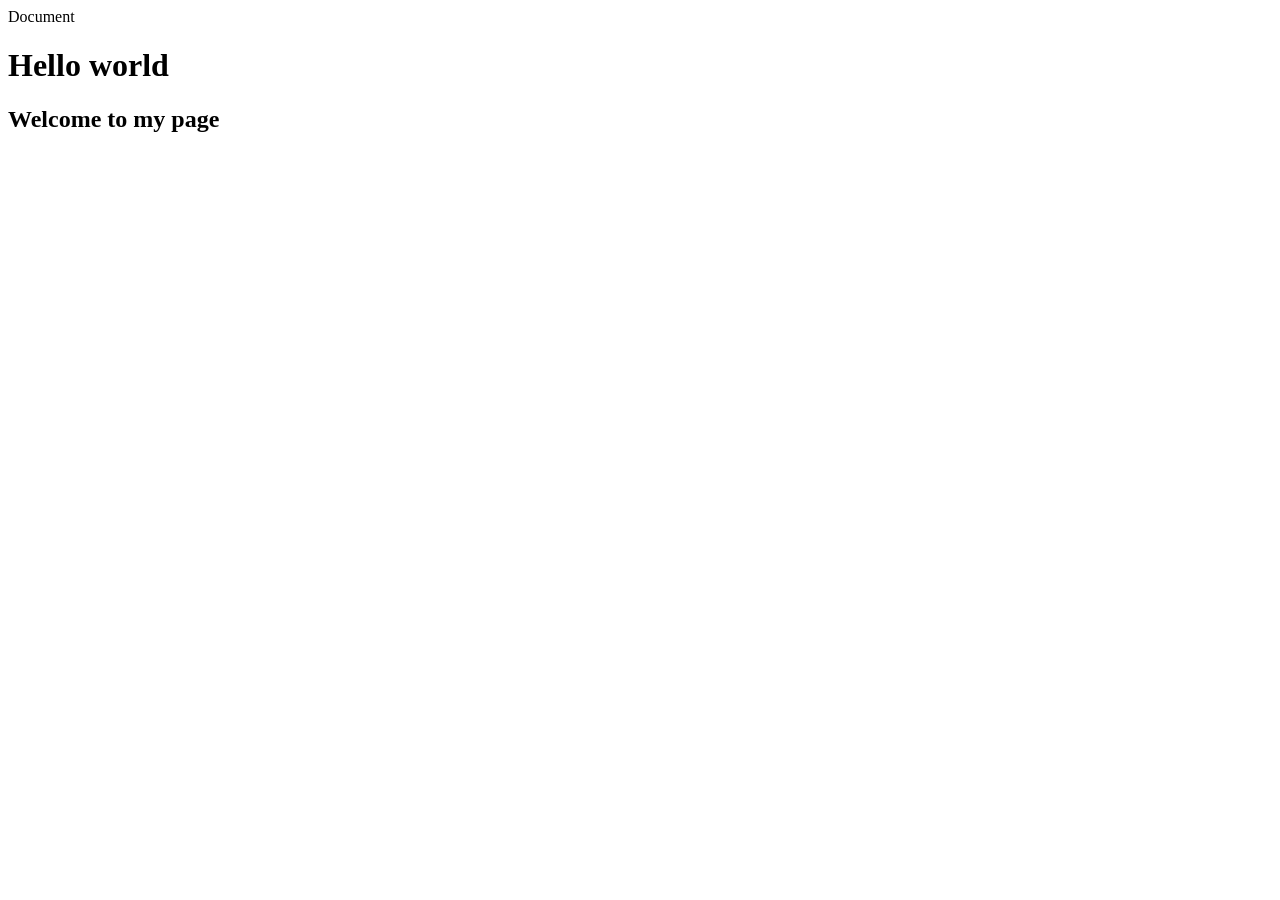
==== index.html @ 6b98f63b "Initial commit" ====
<!DOCTYPE html>
<html lang ="en">
    <head>
        <meta charset="UTF -8">
        <meta name ="viewsport" content="width=device-width, initial-scale=1"
        <title>Document</title>
    </head>
    <body>
        <h1>Hello world</h1>
        <h2>Welcome to my page</h2>
        <p><img src="uzengeifer.jpg" alt=""></p>
    </body>
</html>
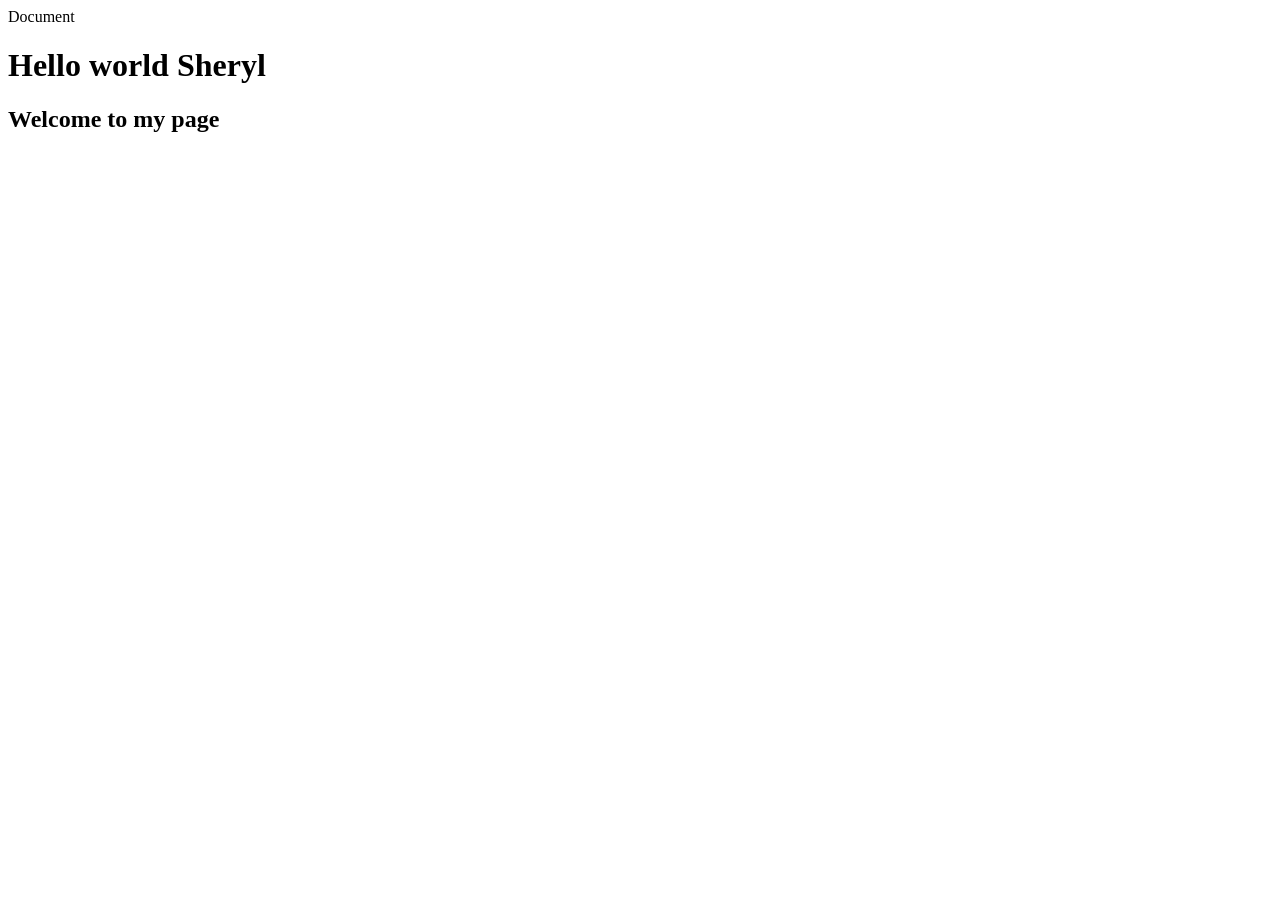
==== commit 5639d10f: "First Commit" ====
--- a/index.html
+++ b/index.html
@@ -6,7 +6,7 @@
         <title>Document</title>
     </head>
     <body>
-        <h1>Hello world</h1>
+        <h1>Hello world Sheryl</h1>
         <h2>Welcome to my page</h2>
         <p><img src="uzengeifer.jpg" alt=""></p>
     </body>
